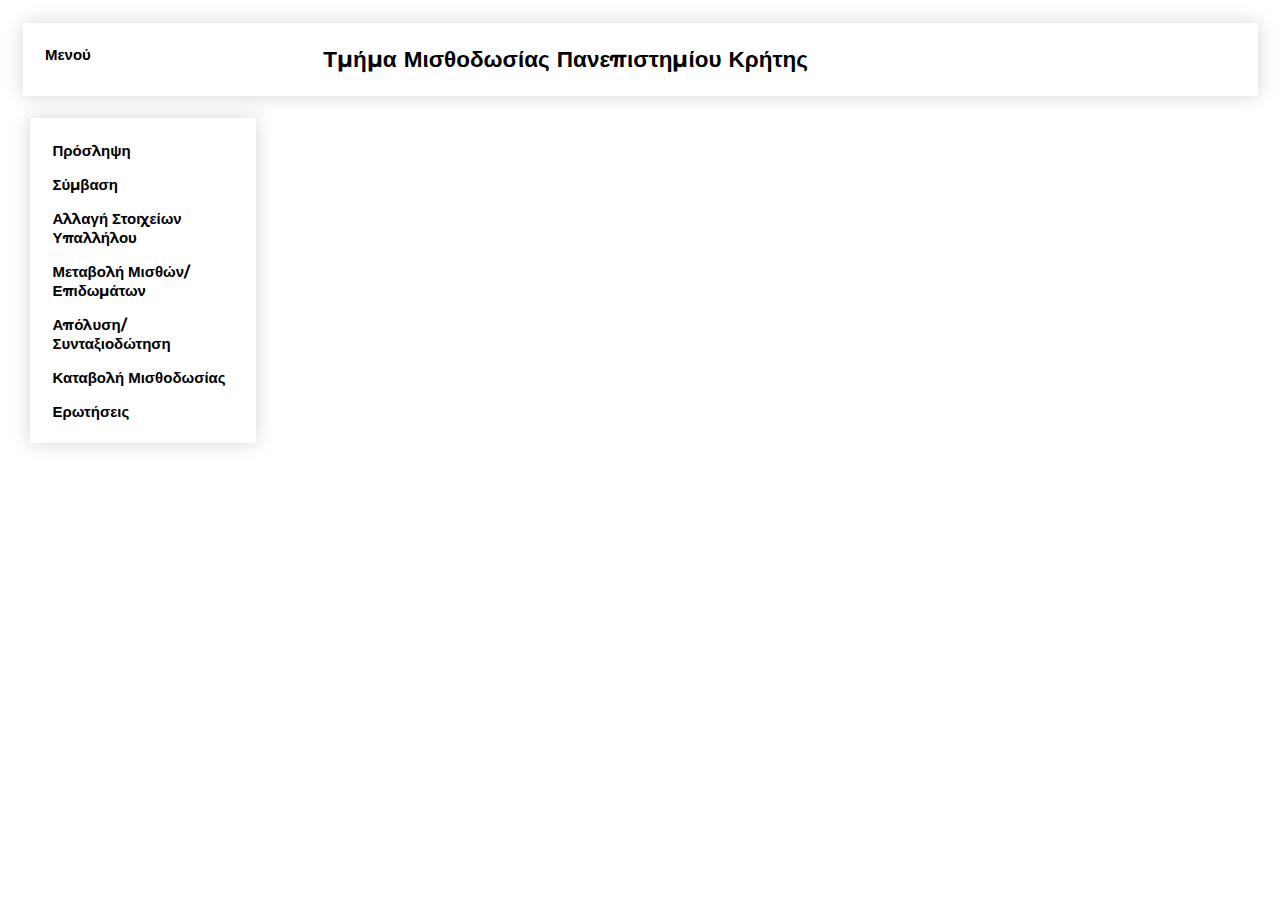
==== HY360project/src/main/webapp/index.html @ f82ee346 "first commit" ====
<!DOCTYPE html>
<html lang="en">

<head>
    <meta charset="UTF-8">
    <meta name="viewport" content="width=device-width, initial-scale=1.0">
    <link rel="stylesheet" href="style.css">
    <script src="https://ajax.googleapis.com/ajax/libs/jquery/3.5.1/jquery.min.js"></script>
    <title>HY360 Project</title>
</head>
<script src="app.js"></script>
<body>
    <div id="nav_bar">
        <h4 class="menu_item" onclick="viewMenu()">Μενού</h4>
        <h2 id="title">Τμήμα Μισθοδωσίας Πανεπιστημίου Κρήτης</h2>
    </div>
    <div id="main">
        <div id="menu">
            <h4 class="menu_item" onclick="viewForm('hire')">Πρόσληψη</h4>
            <h4 class="menu_item"onclick="viewForm('contract')">Σύμβαση</h4>
            <h4 class="menu_item" onclick="viewForm('update')">Αλλαγή Στοιχείων Υπαλλήλου</h4>
            <h4 class="menu_item" onclick="viewForm('change_salaries')">Μεταβολή Μισθών/Επιδωμάτων</h4>
            <h4 class="menu_item" onclick="viewForm('fire_retire')">Απόλυση/Συνταξιοδώτηση</h4>
            <h4 class="menu_item" onclick="viewForm('payroll')">Καταβολή Μισθοδωσίας</h4>
            <h4 class="menu_item" onclick="viewForm('queries')">Ερωτήσεις</h4>
        </div>
        <div id="forms" onsubmit="return false">
            <form id="hire" style="display: none;">
                <h2>Πρόσληψη Υπαλλήλου</h2>
                <div class="row">
                    <input name="name" type="text" name="name" placeholder="Όνομα">
                    <input type="text" name="address" placeholder="Διέυθυνση">
                </div>
                <div class="row">
                    <input type="text" name="phone" placeholder="Τηλέφωνο">
                    <input type="date" name="start_date" placeholder="Ημερομηνια">
                </div>
                <div class="row">
                    <input type="text" name="IBAN" placeholder="IBAN">
                    <input type="text" name="bank" placeholder="Όνομα Τράπεζας">
                </div>
                <div class="row">
                    <input type="text" name="dept" placeholder="Τμήμα Εργασίας">
                </div>
                <div class="radio">
                    <h4 class="radio-title button" onclick="viewElement('permanent_staff_category',this,'Κατηγορία Προσωπικού')">Κατηγορία Προσωπικού ˅</h4>
                    <div class="radio-input" id="permanent_staff_category" style="display: none;">
                        <div class="radio-element">
                            <label>Μόνιμο Διδακτικό Προσωπικό</label>
                            <input type="radio" name="category" value="monimo_didaktiko" required>
                        </div>

                        <div class="radio-element">
                            <label>Μόνιμο Διοικιτικό Προσωπικό</label>
                            <input type="radio" name="category" value="monimo_dioikitiko" required>
                        </div>
                    </div>
                </div>
                <div class="radio">
                    <h4 class="radio-title button" onclick="viewElement('marriage_permanent',this,'Κατάσταση Γάμου')">Κατάσταση Γάμου ˅</h4>
                    <div class="radio-input" id="marriage_permanent" style="display: none">
                        <div class="radio-element">
                            <label>Ένγαμος</label>
                            <input type="radio" name="marital_status" value="married" required>
                        </div>
        
                        <div class="radio-element">
                            <label>Άγαμος</label>
                            <input type="radio" name="marital_status" value="unmarried" required>
                        </div>
                    </div>
                </div>
                <div class="row">
                    <input type="text" name="children_num" placeholder="Αριθμός Παιδιών">
                    <input type="text" name="children_ages" placeholder="Ηλικίες Παιδίων">
                </div>
                <button class="submit" onclick="server_request('hire','POST','hire')">Υποβολή</button>
            </form>

            <form id="contract" style="display: none;">
                <h2>Σύμβαση</h2>
                <div class="row">
                    <input name="name" type="text" name="name" placeholder="Όνομα">
                    <input type="text" name="address" placeholder="Διέυθυνση">
                </div>
                <div class="row">
                    <input type="text" name="phone_number" placeholder="Τηλέφωνο">
                    <input type="date" name="date" placeholder="Ημερομηνια">
                </div>
                <div class="row">
                    <input type="text" name="IBAN" placeholder="IBAN">
                    <input type="text" name="bank" placeholder="Όνομα Τράπεζας">
                </div>
                <div class="row">
                    <input type="text" name="department" placeholder="Τμήμα Εργασίας">
                </div>
                <div class="radio">
                    <h4 class="radio-title button" onclick="viewElement('contract_staff_category',this,'Κατηγορία Προσωπικού')">Κατηγορία Προσωπικού ˅</h4>
                    <div class="radio-input" id="contract_staff_category" style="display: none">
                        <div class="radio-element">
                            <label>Συμβασιούχο Διδακτικό Προσωπικό</label>
                            <input type="radio" name="staff-category" value="monimo didaktiko proswpiko" required>
                        </div>

                        <div class="radio-element">
                            <label>Συμβασιούχο Διοικιτικό Προσωπικό</label>
                            <input type="radio" name="staff-category" value="monimo dioikitiko proswpiko" required>
                        </div>
                    </div>
                </div>
                <div class="radio">
                    <h4 class="radio-title button" onclick="viewElement('contract_marriage',this,'Κατάσταση Γάμου')">Κατάσταση Γάμου ˅</h4>
                    <div class="radio-input" id="contract_marriage" style="display: none;">
                        <div class="radio-element">
                            <label>Ένγαμος</label>
                            <input type="radio" name="marital_status" value="married" required>
                        </div>

                        <div class="radio-element">
                            <label>Άγαμος</label>
                            <input type="radio" name="marital_status" value="unmarried" required>
                        </div>
                    </div>
                </div>
                <div class="row">
                    <input type="text" placeholder="Αριθμός Παιδιών">
                    <input type="text" placeholder="Ηλικίες Παιδίων">
                </div>
                <button class="submit">Υποβολή</button>
            </form>
    
            <form id="update" style="display: none;">
                <h2>Αλλαγή Στοιχείων Υπαλλήλων</h2>
                <div class="row">
                    <input type="text" name="name" placeholder="Όνομα">
                    <input type="text" name="address" placeholder="Διεύθυνση">
                </div>
                <div class="row">
                    <input type="text" name="phone_number" placeholder="Τηλέφωνο">
                    <input type="date" name="date" placeholder="Ημερομηνία">
                </div>
                <div class="row">
                    <input type="text" name="IBAN" placeholder="IBAN">
                    <input type="text" name="bank" placeholder="Όνομα Τράπεζας">
                </div>
                <div class="row">
                    <input type="text" name="department" placeholder="Τμήμα Εργασίας">
                </div>
                <div class="radio">
                    <h4 class="radio-title button" onclick="viewElement('update_marriage',this,'Κατάσταση Γάμου')">Κατάσταση Γαμου ˅</h4>
                    <div class="radio-input" id="update_marriage" style="display: none">
                        <div class="radio-element">
                            <label>Ένγαμος</label>
                            <input type="radio" name="marital_status" value="married" required>
                        </div>
        
                        <div class="radio-element">
                            <label>Άγαμος</label>
                            <input type="radio" name="marital_status" value="unmarried" required>
                        </div>
                    </div>
                </div>
                <div class="row">
                    <input type="text" placeholder="Αριθμός Παιδιών">
                    <input type="text" placeholder="Ηλικίες Παιδιών">
                </div>
                <button class="submit">Υποβολή</button>
            </form>

            <form id="change_salaries" style="display: none" onsubmit="return false">
               <div class="radio">
                   <h4 class="radio-title button" onclick="viewElement('emploee_type',this,'Κατηγορία Υπαλλήλων')">Κατηγορία Υπαλλήλων ˅</h4>
                   <div class="radio-input" id="emploee_type" style="display: none">
                       <div class="radio-element">
                           <label>Μόνιμο Διοικιτικό Προσωπικό</label>
                           <input type="checkbox" name="per_1" value="monimo_dioikitiko_proswpiko">
                       </div>
                       <div class="radio-element">
                           <label>Μόνιμο Διδακτικό Προσωπικό</label>
                           <input type="checkbox" name="per_2" value="monimo_didaktiko proswpiko">
                       </div>
                       <div class="radio-element">
                           <label>Συμβασιούχο Διδακτικό Προσωπικό</label>
                           <input type="checkbox" name="simv_1" value="symvasioyxo_didaktiko proswpiko">
                       </div>
                       <div class="radio-element">
                           <label>Συμβασιούχο Διδακτικό Προσωπικό</label>
                           <input type="checkbox" name="simv_2" value="symvasioyxo_didaktiko proswpiko">
                       </div>
                   </div>

                   <h4 class="radio-title button" onclick="viewElement('salary_allowance',this,'Μισθοί/επιδώματα')">Μισθοί/Επιδώματα ˅</h4>
                   <div class="radio-input" id="salary_allowance" style="display: none">
                        <div class="radio-element">
                            <label>Μισθοί</label>
                            <input type="checkbox" name="misthoi" value="misthos">
                        </div>
                        <div class="radio-element">
                           <label>Επιδώματα</label>
                            <input type="checkbox" name="epidoma" value="epidoma">
                        </div>
                   </div>
               </div>

                <input type="text" name="amount" placeholder="Ποσό Άυξησης">

                <button class="submit">Υποβολή</button>
            </form>

        </div>
    </div>
</body>
---- HY360project/src/main/webapp/style.css ----
@import url('https://fonts.googleapis.com/css?family=Montserrat:300,400,700&display=swap');

*{
    margin: 0.5rem; 
}

html{
    font-size: 15px;
    font-family: 'Montserrat' , sans-serif;
}

body{
    display: flex;
    flex-direction: column;
}

#nav_bar{
    display: flex;
    flex-direction: row;
    box-shadow: 0px 0px 18px 0 #0000002c;
    padding: 1rem;
}

#title{
    margin-left: 15rem;
}

#main{
    display: flex;
    flex-direction: row;
    justify-content: center;
}

#forms{
    display: flex;
    flex-direction: row;
    align-items: center;
    justify-content: center;
    width: 100%;
}

#menu{
    box-shadow: 0px 0px 18px 0 #0000002c;
    width: 20%;
    height: 20%;
    padding: 1rem;
    display: flex;
    align-items: flex-start;
    flex-direction: column;
}

form{
    overflow: hidden;
    display: flex;
    align-items: center;
    justify-content: center;
    flex-direction: column;
    /* max-width: 70%; */
    width: 100%;
    border: 1px solid white;
    border-radius: 10px;
    box-shadow: 0px 0px 18px 0 #0000002c;
}

.menu_item:hover{
    text-decoration: underline;
    cursor: pointer;
}

textarea:focus{
    outline: none;
    box-shadow: 0 0 0 2px grey;
}

.row{
    width: 100%;
    display: flex;
    flex-direction: row;
    align-items: center;
    justify-content: center;
}

input{
    height: 2rem;
    border:1px solid #bdc7d8;
    border-radius: 10px;
    margin: 0.5rem;
}

input[type="text"]:focus{
    outline: none;
    box-shadow: 0 0 0 2px grey;
}

input[type="date"]:focus{
    outline: none;
    box-shadow: 0 0 0 2px grey;
}

select:focus{
    outline: none;
    box-shadow: 0 0 0 2px grey;
}

.row,input{
    width: 90%;
}

.radio{
    width: 90%;
    height: 30%;
    display: flex;
    align-items:center;
    justify-content: center;
    flex-direction: column;
    /*border:1px solid #bdc7d8;*/
    /*border-radius: 10px;*/
}

.column{
    width: 90%;
    height: 30%;
    display: flex;
    justify-content: center;
    flex-direction: column;
}

.radio .radio-title{
    /*font-weight: 900;*/
}

.radio-input{
    display: flex;
    flex-direction: column;
    justify-content: center;
    align-items: center;
}

.radio-input .radio-element input{
    height: 10px;
    width: 10px;
}

.radio-input .radio-element{
    display: flex;
    flex-direction: row;
    align-items: center;
    justify-content: center;
}


select{
    width: 90%;
    border:1px solid #bdc7d8;
    border-radius: 30px;  
    margin: 0.5rem;  
}

.button{
    cursor: pointer;
}

.submit{
    margin: 3rem;
    width: 14rem;
    height: 3rem;
    color: white;
    background-color: #00a400;
    border-radius: 10px;
    font-size: 1.2rem;
    font-weight: bold;
    border: #00a400;
    transition: .3s ease all;
}

.submit:hover{
    filter: grayscale(0.2);
    box-shadow: 0px 0px 18px 0 #0000002c;
}
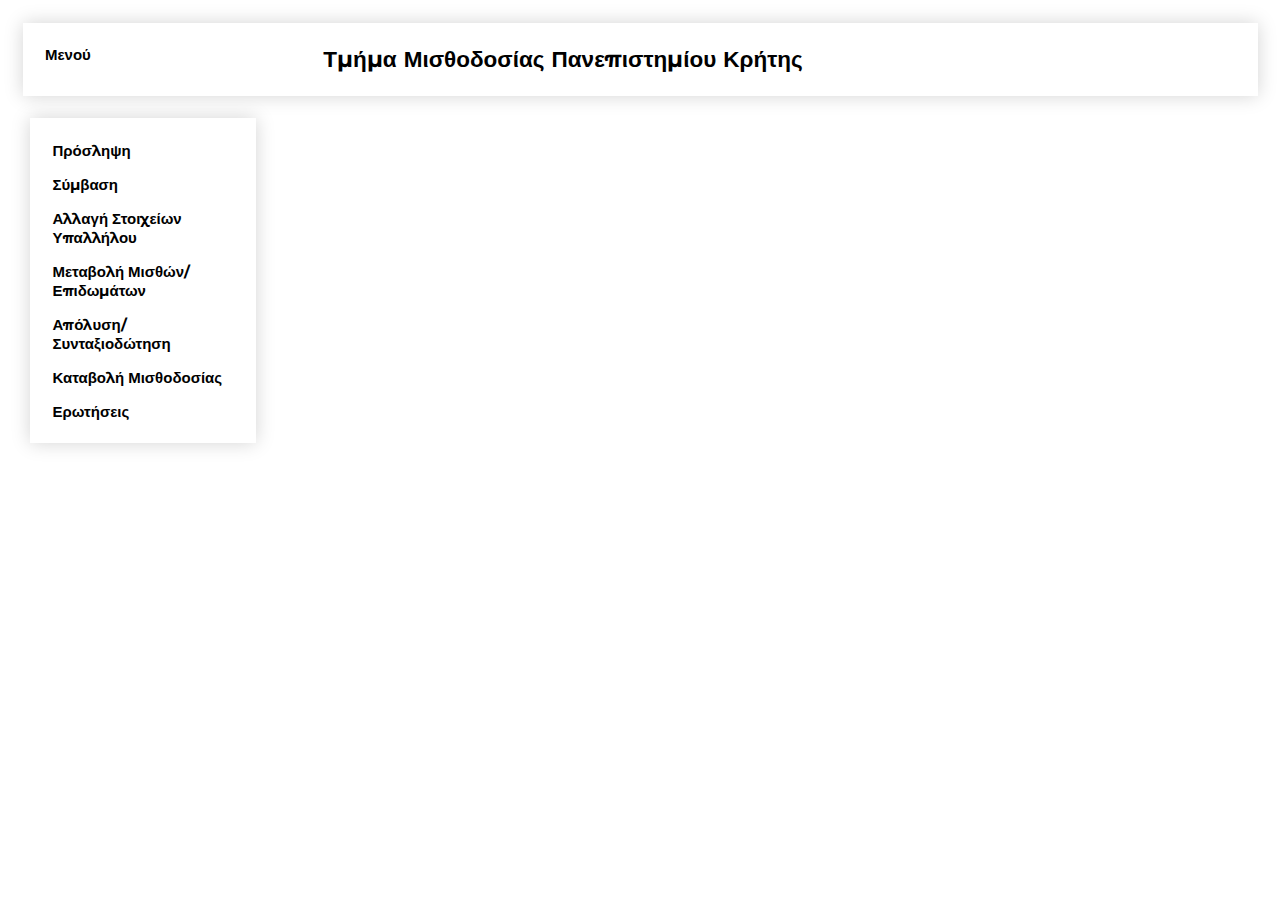
==== commit b12fda4a: "completed everything that has to do with hiring" ====
--- a/HY360project/src/main/webapp/index.html
+++ b/HY360project/src/main/webapp/index.html
@@ -12,7 +12,7 @@
 <body>
     <div id="nav_bar">
         <h4 class="menu_item" onclick="viewMenu()">Μενού</h4>
-        <h2 id="title">Τμήμα Μισθοδωσίας Πανεπιστημίου Κρήτης</h2>
+        <h2 id="title">Τμήμα Μισθοδοσίας Πανεπιστημίου Κρήτης</h2>
     </div>
     <div id="main">
         <div id="menu">
@@ -21,7 +21,7 @@
             <h4 class="menu_item" onclick="viewForm('update')">Αλλαγή Στοιχείων Υπαλλήλου</h4>
             <h4 class="menu_item" onclick="viewForm('change_salaries')">Μεταβολή Μισθών/Επιδωμάτων</h4>
             <h4 class="menu_item" onclick="viewForm('fire_retire')">Απόλυση/Συνταξιοδώτηση</h4>
-            <h4 class="menu_item" onclick="viewForm('payroll')">Καταβολή Μισθοδωσίας</h4>
+            <h4 class="menu_item" onclick="viewForm('payroll')">Καταβολή Μισθοδοσίας</h4>
             <h4 class="menu_item" onclick="viewForm('queries')">Ερωτήσεις</h4>
         </div>
         <div id="forms" onsubmit="return false">
@@ -74,8 +74,13 @@
                     <input type="text" name="children_num" placeholder="Αριθμός Παιδιών">
                     <input type="text" name="children_ages" placeholder="Ηλικίες Παιδίων">
                 </div>
+                <h3 id="hire_fail" class="fail_message" style="color: red">Η αίτηση απορίφθηκε. Ελέγξετε ξανά την φόρμα.</h3>
                 <button class="submit" onclick="server_request('hire','POST','hire')">Υποβολή</button>
             </form>
+            <div id="hire_success" class="success_message" style="display: none">
+                <h2 style="color: green">Υποβλήθηκε με επιτυχία</h2>
+            </div>
+
 
             <form id="contract" style="display: none;">
                 <h2>Σύμβαση</h2>
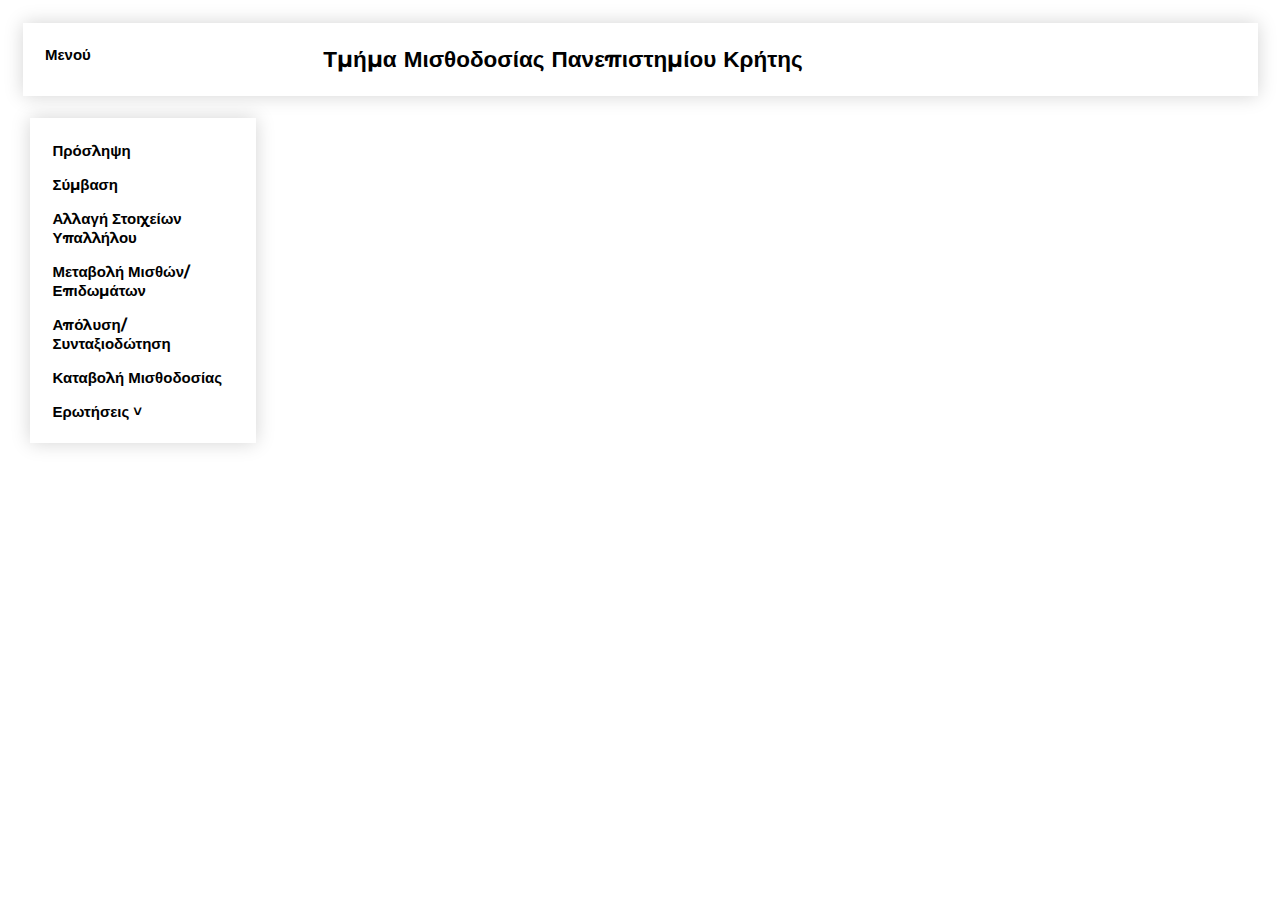
==== commit 3c37ae0a: "final commit 2" ====
--- a/HY360project/src/main/webapp/index.html
+++ b/HY360project/src/main/webapp/index.html
@@ -22,7 +22,15 @@
             <h4 class="menu_item" onclick="viewForm('change_salaries')">Μεταβολή Μισθών/Επιδωμάτων</h4>
             <h4 class="menu_item" onclick="viewForm('fire_retire')">Απόλυση/Συνταξιοδώτηση</h4>
             <h4 class="menu_item" onclick="viewForm('payroll')">Καταβολή Μισθοδοσίας</h4>
-            <h4 class="menu_item" onclick="viewForm('queries')">Ερωτήσεις</h4>
+            <h4 class="menu_item" onclick="viewElement('questions',this,'Ερωτήσεις')">Ερωτήσεις ˅</h4>
+            <div id="questions" class="column" style="display: none">
+                <h4 class="menu_item" onclick="viewForm('statistics')">Στατιστικά Μισθοδοσίας</h4>
+                <h4 class="menu_item" onclick="viewForm('category')">Κατάσταση Μισθοδοσίας ανα Κατηγορία</h4>
+                <h4 class="menu_item" onclick="viewForm('employee')">Στοιχεία και Μισθοδοσόια Υπαλλήλου</h4>
+                <h4 class="menu_item" onclick="viewForm('total')">Συνολικό Ύψος Μισθοδοσίας</h4>
+                <h4 class="menu_item" onclick="viewForm('avg_increase')">Μέση Άυξηση Μισθών/Επιδωμάτων</h4>
+                <h4 class="menu_item" onclick="viewForm('queries')">Ερωτήσεις προς τη Βάση</h4>
+            </div>
         </div>
         <div id="forms" onsubmit="return false">
             <form id="hire" style="display: none;">
@@ -74,10 +82,10 @@
                     <input type="text" name="children_num" placeholder="Αριθμός Παιδιών">
                     <input type="text" name="children_ages" placeholder="Ηλικίες Παιδίων">
                 </div>
-                <h3 id="hire_fail" class="fail_message" style="color: red">Η αίτηση απορίφθηκε. Ελέγξετε ξανά την φόρμα.</h3>
+                <h3 id="hire_fail" class="status_message" style="color: red">Η αίτηση απορίφθηκε. Ελέγξετε ξανά την φόρμα.</h3>
                 <button class="submit" onclick="server_request('hire','POST','hire')">Υποβολή</button>
             </form>
-            <div id="hire_success" class="success_message" style="display: none">
+            <div id="hire_success" class="status_message" style="display: none">
                 <h2 style="color: green">Υποβλήθηκε με επιτυχία</h2>
             </div>
 
@@ -89,27 +97,33 @@
                     <input type="text" name="address" placeholder="Διέυθυνση">
                 </div>
                 <div class="row">
-                    <input type="text" name="phone_number" placeholder="Τηλέφωνο">
-                    <input type="date" name="date" placeholder="Ημερομηνια">
+                    <input type="text" name="phone" placeholder="Τηλέφωνο">
+                    <input type="text" name="dept" placeholder="Τμήμα Εργασίας">
+                </div>
+                <div class="row">
+                    <label>Έναρξη</label>
+                    <input type="date" name="start_date">
+                    <label>Λήξη</label>
+                    <input type="date" name="exp_date">
                 </div>
                 <div class="row">
                     <input type="text" name="IBAN" placeholder="IBAN">
                     <input type="text" name="bank" placeholder="Όνομα Τράπεζας">
                 </div>
                 <div class="row">
-                    <input type="text" name="department" placeholder="Τμήμα Εργασίας">
+                    <input type="text" name="salary" placeholder="Μισθός">
                 </div>
                 <div class="radio">
                     <h4 class="radio-title button" onclick="viewElement('contract_staff_category',this,'Κατηγορία Προσωπικού')">Κατηγορία Προσωπικού ˅</h4>
                     <div class="radio-input" id="contract_staff_category" style="display: none">
                         <div class="radio-element">
                             <label>Συμβασιούχο Διδακτικό Προσωπικό</label>
-                            <input type="radio" name="staff-category" value="monimo didaktiko proswpiko" required>
+                            <input type="radio" name="category" value="symvasiouxo_didaktiko" required>
                         </div>
 
                         <div class="radio-element">
                             <label>Συμβασιούχο Διοικιτικό Προσωπικό</label>
-                            <input type="radio" name="staff-category" value="monimo dioikitiko proswpiko" required>
+                            <input type="radio" name="category" value="symvasiouxo_dioikitiko" required>
                         </div>
                     </div>
                 </div>
@@ -128,29 +142,30 @@
                     </div>
                 </div>
                 <div class="row">
-                    <input type="text" placeholder="Αριθμός Παιδιών">
-                    <input type="text" placeholder="Ηλικίες Παιδίων">
-                </div>
-                <button class="submit">Υποβολή</button>
-            </form>
+                    <input type="text" name="children_num" placeholder="Αριθμός Παιδιών">
+                    <input type="text" name="children_ages" placeholder="Ηλικίες Παιδίων">
+                </div>
+                <h3 id="contract_fail" class="status_message" style="color: red">Η αίτηση απορίφθηκε. Ελέγξετε ξανά την φόρμα.</h3>
+                <button class="submit" onclick="server_request('contract','POST','contract')">Υποβολή</button>
+            </form>
+            <div id="contract_success" class="status_message" style="display: none">
+                <h2 style="color: green">Υποβλήθηκε με επιτυχία</h2>
+            </div>
     
             <form id="update" style="display: none;">
-                <h2>Αλλαγή Στοιχείων Υπαλλήλων</h2>
+                <h2>Αλλαγή Στοιχείων Υπαλλήλου</h2>
                 <div class="row">
                     <input type="text" name="name" placeholder="Όνομα">
                     <input type="text" name="address" placeholder="Διεύθυνση">
                 </div>
                 <div class="row">
-                    <input type="text" name="phone_number" placeholder="Τηλέφωνο">
-                    <input type="date" name="date" placeholder="Ημερομηνία">
+                    <input type="text" name="phone" placeholder="Τηλέφωνο">
+                    <input type="text" name="dept" placeholder="Τμήμα Εργασίας">
                 </div>
                 <div class="row">
                     <input type="text" name="IBAN" placeholder="IBAN">
                     <input type="text" name="bank" placeholder="Όνομα Τράπεζας">
                 </div>
-                <div class="row">
-                    <input type="text" name="department" placeholder="Τμήμα Εργασίας">
-                </div>
                 <div class="radio">
                     <h4 class="radio-title button" onclick="viewElement('update_marriage',this,'Κατάσταση Γάμου')">Κατάσταση Γαμου ˅</h4>
                     <div class="radio-input" id="update_marriage" style="display: none">
@@ -166,50 +181,188 @@
                     </div>
                 </div>
                 <div class="row">
-                    <input type="text" placeholder="Αριθμός Παιδιών">
-                    <input type="text" placeholder="Ηλικίες Παιδιών">
-                </div>
-                <button class="submit">Υποβολή</button>
-            </form>
+                    <input type="text" name="children_num" placeholder="Αριθμός Παιδιών">
+                    <input type="text" name="children_ages" placeholder="Ηλικίες Παιδιών">
+                </div>
+                <h3 id="update_fail" class="status_message" style="color: red">Η αίτηση απορίφθηκε. Ελέγξετε ξανά την φόρμα.</h3>
+                <button class="submit" onclick="server_request('update','POST','update')">Υποβολή</button>
+            </form>
+            <div id="update_success" class="status_message" style="display: none">
+                <h2 style="color: green">Υποβλήθηκε με επιτυχία</h2>
+            </div>
 
             <form id="change_salaries" style="display: none" onsubmit="return false">
+                <h2>Μεταβολή Μισθών/Επιδωμάτων</h2>
                <div class="radio">
-                   <h4 class="radio-title button" onclick="viewElement('emploee_type',this,'Κατηγορία Υπαλλήλων')">Κατηγορία Υπαλλήλων ˅</h4>
-                   <div class="radio-input" id="emploee_type" style="display: none">
+                   <h4 class="radio-title button" onclick="viewElement('monimo_didaktiko',this,'Μόνιμο Διδακτικό Πρωσοπικό')">Μόνιμο Διδακτικό Προσωπικό ˅</h4>
+                   <div class="radio-input" id="monimo_didaktiko" style="display: none">
                        <div class="radio-element">
-                           <label>Μόνιμο Διοικιτικό Προσωπικό</label>
-                           <input type="checkbox" name="per_1" value="monimo_dioikitiko_proswpiko">
+                           <label>Μισθός</label>
+                           <input type="checkbox" name="m_didaktiko_salary" value="checked">
                        </div>
                        <div class="radio-element">
-                           <label>Μόνιμο Διδακτικό Προσωπικό</label>
-                           <input type="checkbox" name="per_2" value="monimo_didaktiko proswpiko">
+                           <label>Οικογενειακό Επίδομα</label>
+                           <input type="checkbox" name="m_didaktiko_family" value="checked">
                        </div>
                        <div class="radio-element">
-                           <label>Συμβασιούχο Διδακτικό Προσωπικό</label>
-                           <input type="checkbox" name="simv_1" value="symvasioyxo_didaktiko proswpiko">
-                       </div>
-                       <div class="radio-element">
-                           <label>Συμβασιούχο Διδακτικό Προσωπικό</label>
-                           <input type="checkbox" name="simv_2" value="symvasioyxo_didaktiko proswpiko">
+                           <label>Επίδομα Έρευνας</label>
+                           <input type="checkbox" name="research" value="checked">
                        </div>
                    </div>
-
-                   <h4 class="radio-title button" onclick="viewElement('salary_allowance',this,'Μισθοί/επιδώματα')">Μισθοί/Επιδώματα ˅</h4>
-                   <div class="radio-input" id="salary_allowance" style="display: none">
-                        <div class="radio-element">
-                            <label>Μισθοί</label>
-                            <input type="checkbox" name="misthoi" value="misthos">
-                        </div>
-                        <div class="radio-element">
-                           <label>Επιδώματα</label>
-                            <input type="checkbox" name="epidoma" value="epidoma">
+               </div>
+
+                <div class="radio">
+                   <h4 class="radio-title button" onclick="viewElement('monimo_dioikitiko',this,'Μόνιμο Διοικιτικό Προσωπικό')">Μόνιμο Διοικιτικό Προσωπικό ˅</h4>
+                   <div class="radio-input" id="monimo_dioikitiko" style="display: none">
+                        <div class="radio-element">
+                            <label>Μισθός</label>
+                            <input type="checkbox" name="m_dioikitiko_salary" value="checked">
+                        </div>
+                        <div class="radio-element">
+                           <label>Οικογενειακό Επίδομα</label>
+                            <input type="checkbox" name="m_dioikitiko_family" value="checked">
                         </div>
                    </div>
-               </div>
+                </div>
+
+                <div class="radio">
+                    <h4 class="radio-title button" onclick="viewElement('symvasiouxo_didaktiko',this,'Συμβασιούχο Διδακτικό Πρωσοπικό')">Συμβασιούχο Διδακτικό Προσωπικό ˅</h4>
+                    <div class="radio-input" id="symvasiouxo_didaktiko" style="display: none">
+                        <div class="radio-element">
+                            <label>Μισθός</label>
+                            <input type="checkbox" name="s_didaktiko_salary" value="checked">
+                        </div>
+                        <div class="radio-element">
+                            <label>Οικογενειακό Επίδομα</label>
+                            <input type="checkbox" name="s_didaktiko_family" value="checked">
+                        </div>
+                        <div class="radio-element">
+                            <label>Επίδομα Βιβλιοθήκης</label>
+                            <input type="checkbox" name="library" value="checked">
+                        </div>
+                    </div>
+                </div>
+
+                <div class="radio">
+                    <h4 class="radio-title button" onclick="viewElement('symvasiouxo_dioikitiko',this,'Συμβασιούχο Διοικιτικό Προσωπικό')">Συμβασιούχο Διοικιτικό Προσωπικό ˅</h4>
+                    <div class="radio-input" id="symvasiouxo_dioikitiko" style="display: none">
+                        <div class="radio-element">
+                            <label>Μισθός</label>
+                            <input type="checkbox" name="s_dioikitiko_salary" value="checked">
+                        </div>
+                        <div class="radio-element">
+                            <label>Οικογενειακό Επίδομα</label>
+                            <input type="checkbox" name="s_dioikitiko_family" value="checked">
+                        </div>
+                    </div>
+                </div>
 
                 <input type="text" name="amount" placeholder="Ποσό Άυξησης">
-
-                <button class="submit">Υποβολή</button>
+                <h3 id="change_salaries_fail" class="status_message" style="color: red;display: none">Το αίτημα απέτυχε.</h3>
+                <button class="submit" onclick="server_request('change_salaries','POST','change_salaries')">Υποβολή</button>
+            </form>
+            <h3 id="change_salaries_success" class="status_message" style="color:green;display: none">Υποβλήθηκε με επιτυχία.</h3>
+
+            <form id="fire_retire" onsubmit="return false" style="display: none">
+                <h2>Απόλυση-Συνταξιοδότηση</h2>
+                <div class="row">
+                    <input type="text" name="name" placeholder="Όνομα Υπαλλήλου">
+                    <input type="text" name="emp_id" placeholder="Κωδικός Υπαλλήλου">
+                </div>
+                <h3 id="fire_retire_fail" class="status_message" style="color: red;display: none">Η αίτηση απορίφθηκε. Ελέγξετε ξανά την φόρμα.</h3>
+                <button class="submit"onclick="server_request('fire_retire','POST','fire')">Υποβολή</button>
+            </form>
+            <div id="fire_retire_success" class="status_message" style="display: none">
+                <h2 style="color: green">Υποβλήθηκε με επιτυχία</h2>
+            </div>
+
+            <form id="payroll" onsubmit="return false" style="display: none">
+                <h2>Καταβολή Μισθοδοσίας</h2>
+
+                <div class="row">
+                    <label>Ημερομηνία</label>
+                    <input type="date" name="date" required>
+                </div>
+                <p id="payroll_success" class="status_message" style="display: none"></p>
+                <h3 id="payroll_fail" class="status_message" style="display: none;color: red">Το αίτημα απέτυχε</h3>
+                <button class="submit" onclick="server_GET('payroll','payroll')">Καταβολή</button>
+
+            </form>
+
+            <form id="statistics" onsubmit="return false" style="display:none;">
+                <h3>Προβολή μέγιστου, ελάχιστου και μέσου μισθού ανα κατηγορία προσωπικού.</h3>
+                <p id="statistics_success" class="status_message" style="display: none"></p>
+                <h3 id="statistics_fail" class="status_message" style="display: none">Το αίτημα απέτυχε.</h3>
+                <button class="submit" onclick="server_GET('statistics','get_statistics')">Προβολή</button>
+            </form>
+
+            <form id="category" style="display: none">
+                <h3>Kατάσταση μισθοδοσίας ανα κατηγορία προσωπικού.</h3>
+                <div class="radio">
+                    <h4 class="radio-title button" onclick="viewElement('category_staff_category',this,'Κατηγορία Προσωπικού')">Κατηγορία Προσωπικού ˅</h4>
+                    <div class="radio-input" id="category_staff_category" style="display: none">
+                        <div class="radio-element">
+                            <label>Μόνιμο Διδακτικό Προσωπικό</label>
+                            <input type="radio" name="category" value="monimo_didaktiko" required>
+                        </div>
+
+                        <div class="radio-element">
+                            <label>Μόνιμο Διοικιτικό Προσωπικό</label>
+                            <input type="radio" name="category" value="monimo_dioikitiko" required>
+                        </div>
+
+                        <div class="radio-element">
+                            <label>Συμβασιούχο Διδακτικό Προσωπικό</label>
+                            <input type="radio" name="category" value="symvasiouxo_didaktiko" required>
+                        </div>
+
+                        <div class="radio-element">
+                            <label>Συμβασιούχο Διοικιτικό Προσωπικό</label>
+                            <input type="radio" name="category" value="symvasiouxo_dioikitiko" required>
+                        </div>
+                    </div>
+                </div>
+                <p id="category_success" class="status_message" style="display: none"></p>
+                <h3 id="category_fail" class="status_message" style="display: none">Το αίτημα απέτυχε.</h3>
+                <button class="submit" onclick="server_GET('category','get_category')">Προβολή</button>
+            </form>
+
+            <form id="employee" style="display: none">
+                <h3>Στοιχεία Και Μισθοδοσία Υπαλλήλου</h3>
+                <div class="row">
+                    <input type="text" name="name" placeholder="Όνομα Υπαλλήλου">
+                </div>
+                <div id="employee_success" class="status_message column" style="display: none;"></div>
+                <h3 id="employee_fail" class="status_message" style="display: none;color: red">Το αίτημα απέτυχε.</h3>
+                <button class="submit" onclick="server_GET('employee','get_employee')">Υποβολή</button>
+            </form>
+
+            <form id="avg_increase" style="display:none;">
+                <h3>Μέση Άυξηση Μισθών/Επιδωμάτων ανα Χρονική Περίοδο</h3>
+                <div class="row">
+                    <label>Από</label>
+                    <input type="date" name="st_date">
+                    <label>Έως</label>
+                    <input type="date" name="fin_date">
+                </div>
+                <div id="avg_increase_success" class="status_message column" style="display: none;"></div>
+                <h3 id="avg_increase_fail" class="status_message" style="display: none;color: red">Το αίτημα απέτυχε.</h3>
+                <button class="submit" onclick="server_GET('avg_increase','avg_increase')">Υποβολή</button>
+            </form>
+
+            <form id="total" style="display: none">
+                <h3>Συνολικό Ύψος Μισθοδοσίας ανα Κατηγορία Προσωπικού</h3>
+                <div id="total_success" class="status_message column" style="display: none;"></div>
+                <h3 id="total_fail" class="status_message" style="display: none;color: red">Το αίτημα απέτυχε.</h3>
+                <button class="submit" onclick="server_GET('total','total')">Προβολή</button>
+            </form>
+
+            <form id="queries" style="display:none;">
+                <h3>Ερωτήσεις προς τη βάση</h3>
+                <input type="text" name="query" placeholder="SQL query">
+                <p id="queries_success" class="status_message"></p>
+                <h3 id="queries_fail" class="status_message" style="color: red">Το αίτημα απέτυχε</h3>
+                <button class="submit" onclick="server_GET('queries','query')">Υποβολή</button>
             </form>
 
         </div>
--- a/HY360project/src/main/webapp/style.css
+++ b/HY360project/src/main/webapp/style.css
@@ -122,6 +122,7 @@
     height: 30%;
     display: flex;
     justify-content: center;
+    align-items: center;
     flex-direction: column;
 }
 
